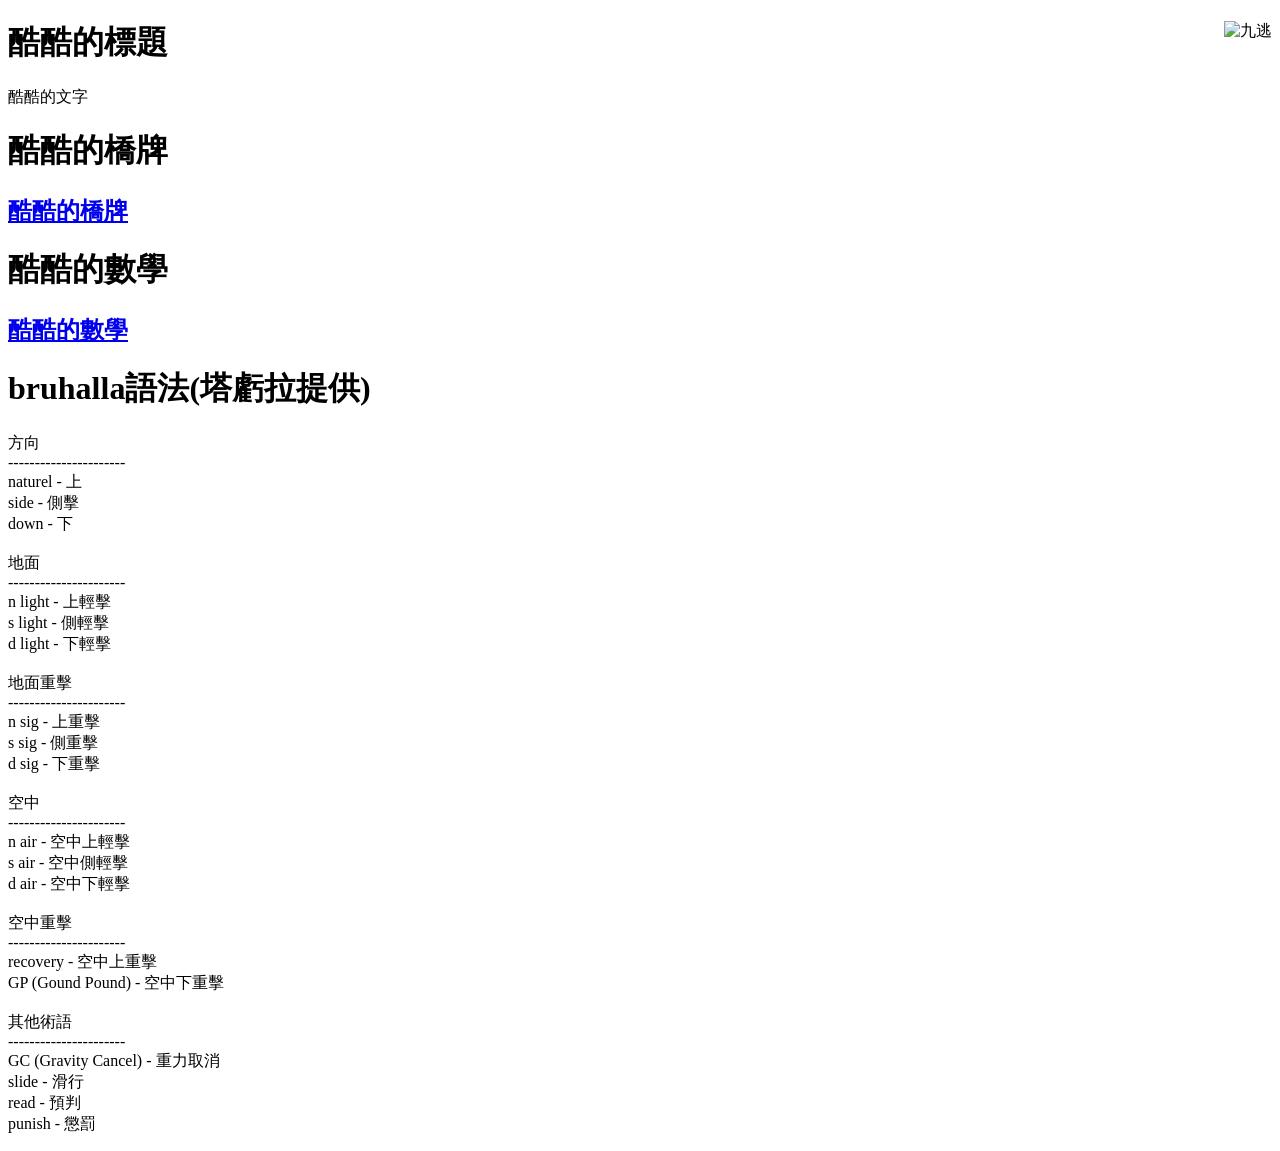
==== index.html @ ae644bbe "add favicon.ico add favicon.ico" ====
<!DOCTYPE html>
<html>
    <head>
        <link href="styles/style.css" rel="stylesheet" type="text/css" />
        <link rel="shortcut icon" href="images/favicon.ico" />
        <link rel="bookmark" href="images/favicon.ico" />
        <meta charset="utf-8" />
        <title>酷酷的網站</title>
    </head>
    <body>
        <img src="images/image1rbg.png" alt="九逃" title="快樂鯊畫的酷酷的圖片" style="float: right" onclick="alert('好痛!');"/>
        <h1>酷酷的標題</h1>
        <p>酷酷的文字</p>
        <h1>酷酷的橋牌</h1>
        <h2><a href="bridge/bridge.html">酷酷的橋牌</a></h2>
        <h1>酷酷的數學</h1>
        <h2><a href="math/math.html">酷酷的數學</a></h2>
        <h1>bruhalla語法(塔虧拉提供)</h1>
        <p>
            方向<br>
            ----------------------<br>
            naturel - 上 <br>
            side - 側擊<br>
            down - 下<br>
            <br>
            地面<br>
            ----------------------<br>
            n light - 上輕擊<br>
            s light - 側輕擊<br>
            d light - 下輕擊<br>
            <br>
            地面重擊<br>
            ----------------------<br>
            n sig -  上重擊<br>
            s sig - 側重擊<br>
            d sig - 下重擊<br>
            <br>
            空中<br>
            ----------------------<br>
            n air - 空中上輕擊<br>
            s air  -  空中側輕擊<br>
            d air  - 空中下輕擊<br>
            <br>
            空中重擊<br>
            ----------------------<br>
            recovery  - 空中上重擊<br>
            GP (Gound Pound) - 空中下重擊<br>
            <br>
            其他術語<br>
            ----------------------<br>
            GC (Gravity Cancel) - 重力取消<br>
            slide - 滑行<br>
            read  - 預判<br>
            punish - 懲罰<br>
        </p>

        
        <!--<script>
            document.querySelector("#1").onclick = alert("Ouch! Stop poking me!")
        </script>-->

    </body>
</html>
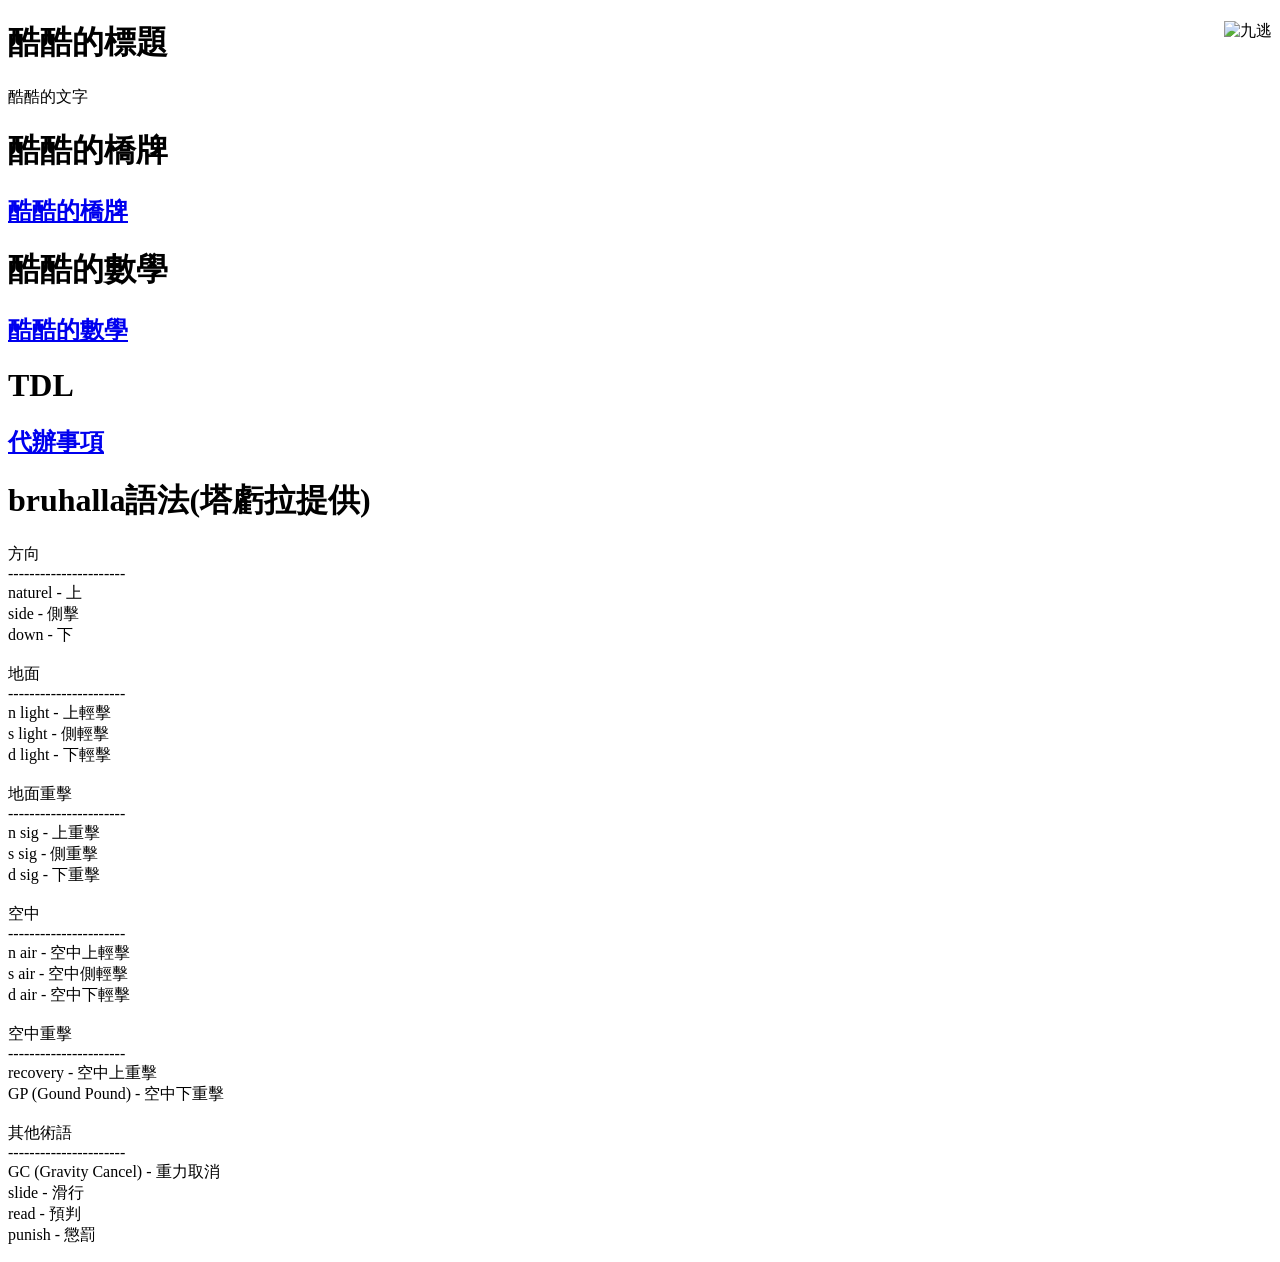
==== commit 9e57e879: "add template and TDL" ====
--- a/index.html
+++ b/index.html
@@ -15,6 +15,8 @@
         <h2><a href="bridge/bridge.html">酷酷的橋牌</a></h2>
         <h1>酷酷的數學</h1>
         <h2><a href="math/math.html">酷酷的數學</a></h2>
+        <h1>TDL</h1>
+        <h2><a href="TDL/TDL.html">代辦事項</a></h2>
         <h1>bruhalla語法(塔虧拉提供)</h1>
         <p>
             方向<br>
